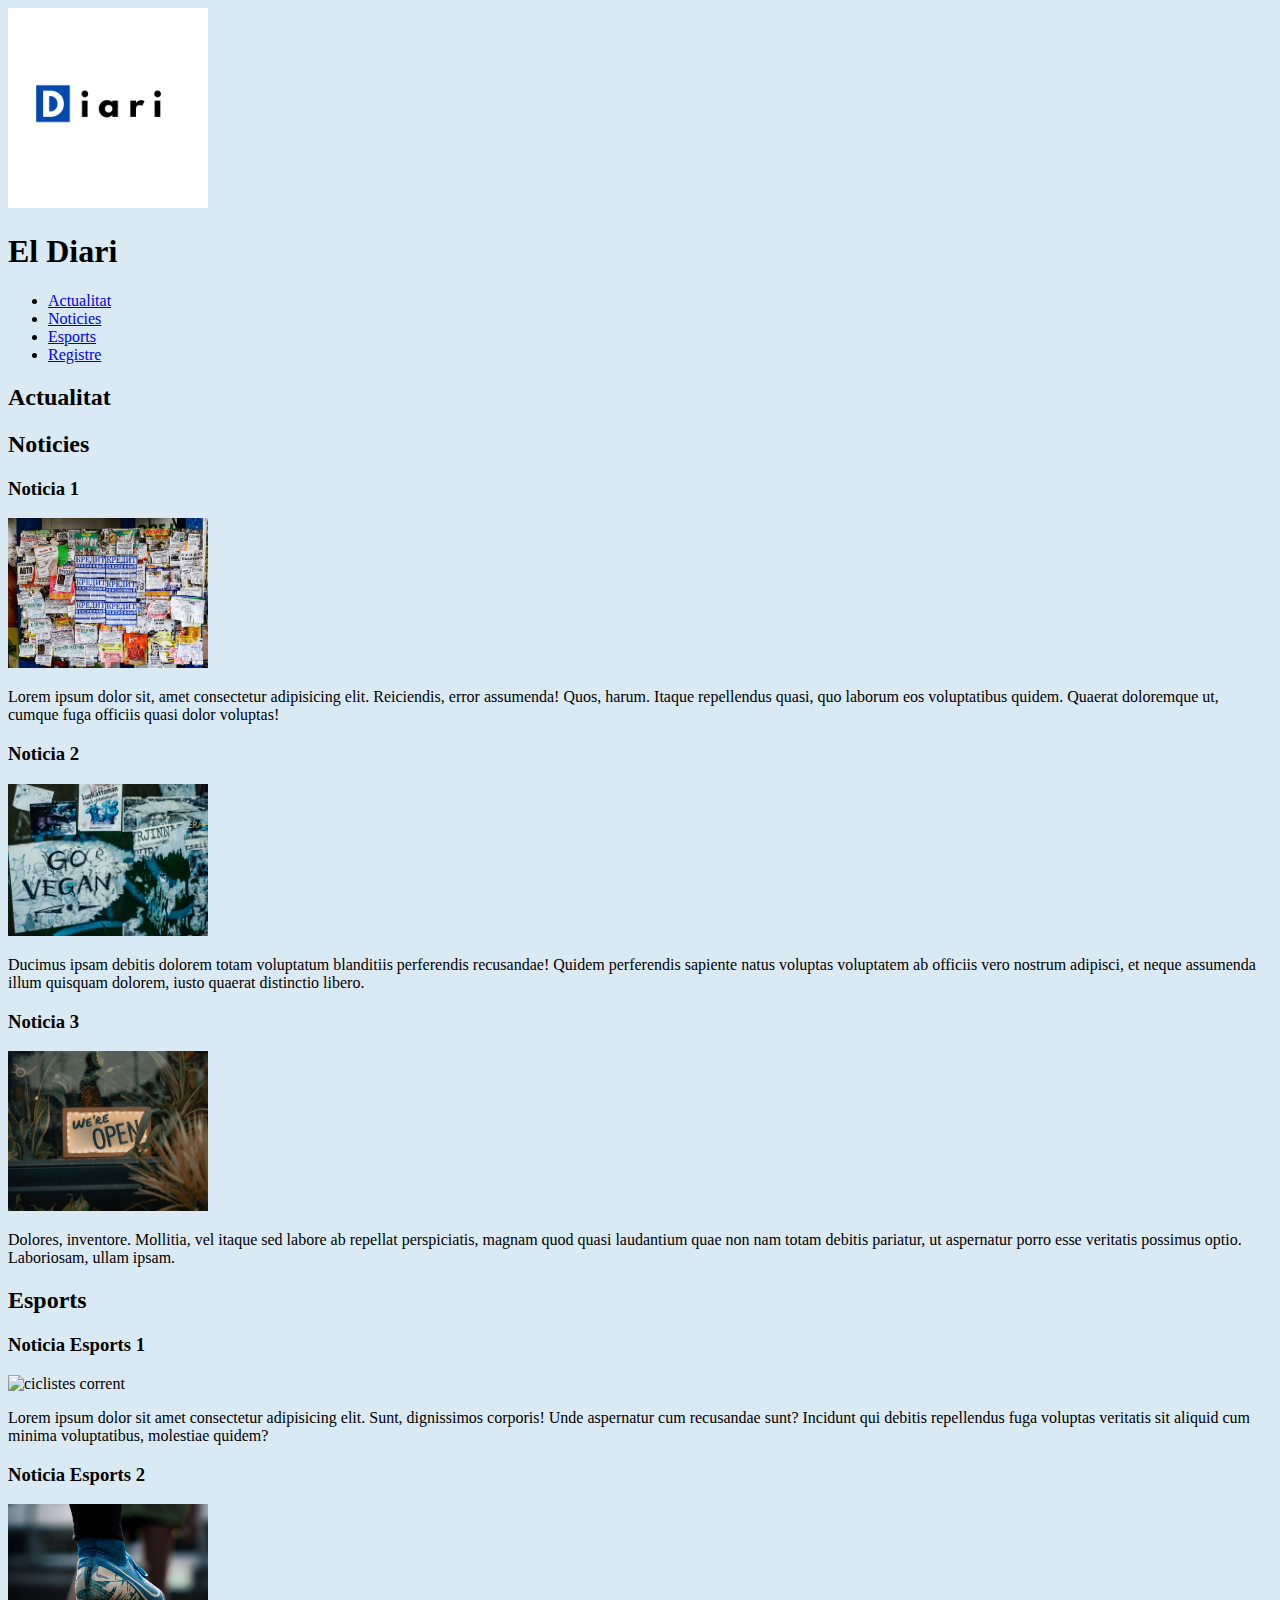
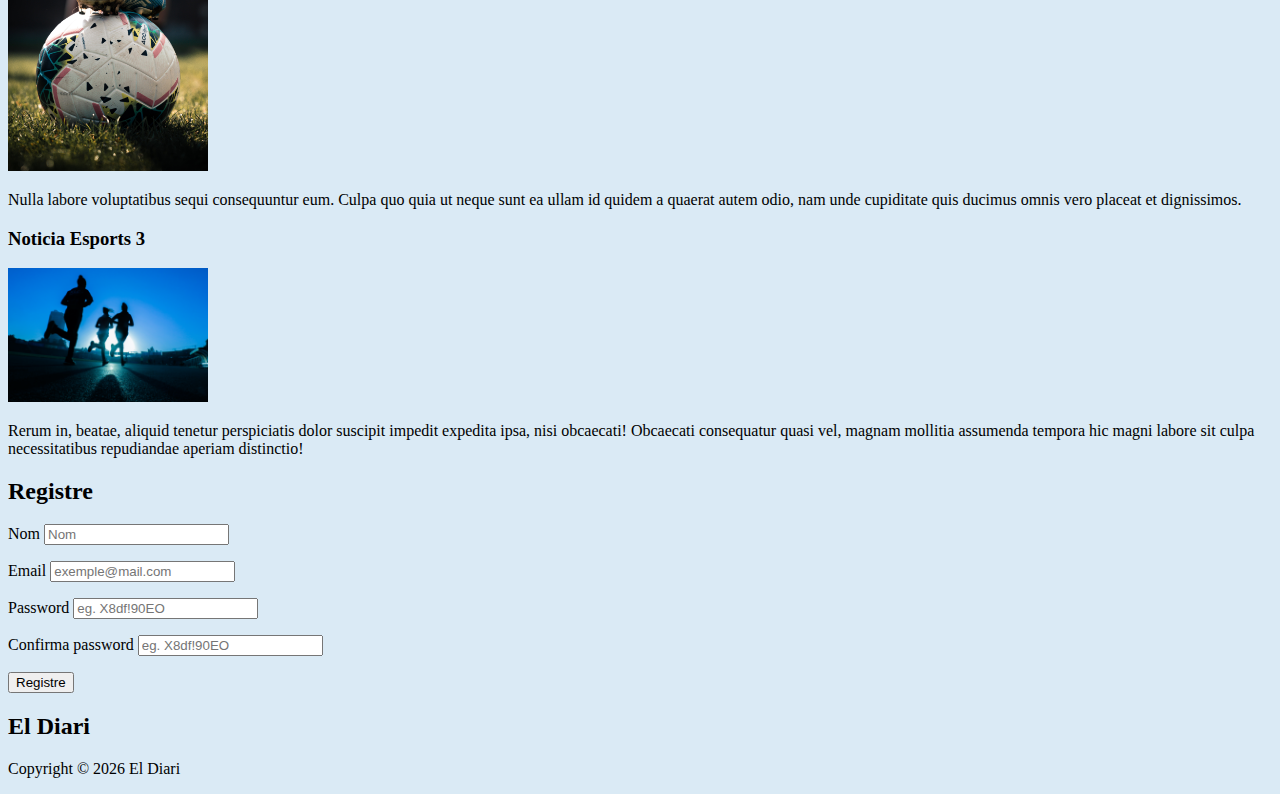
==== index.html @ e1f594d7 "first commit" ====
<!DOCTYPE html>
<html lang="ca">
  <head>
    <meta charset="UTF-8" />
    <meta http-equiv="X-UA-Compatible" content="IE=edge" />
    <meta name="viewport" content="width=device-width, initial-scale=1.0" />
    <link rel="shortcut icon" href="./images/icon.ico" type="image/x-icon" />
    <link rel="stylesheet" href="./styles/style.css" />
    <title>El Diari</title>
  </head>
  <body>
    <!--start header-->
    <header>
      <a href="index.html">
        <img src="./images/logo.png" alt="logo del diari" width="200"
      /></a>
      <h1>El Diari</h1>
    </header>
    <!--end header-->

    <!--start nav -->
    <nav>
      <ul>
        <li><a href="#actualitat">Actualitat</a></li>
        <li><a href="#noticies">Noticies</a></li>
        <li><a href="#esports">Esports</a></li>
        <li><a href="#registre">Registre</a></li>
      </ul>
    </nav>
    <!--end nav-->

    <main>
      <!--start main actualitat-->
      <section class="actualitat" id="actualitat">
        <h2>Actualitat</h2>
        <!--TO DO: Afegir Noticia ppal com a multimedia-->
      </section>
      <!--end main actualitat-->

      <!--start main noticies-->
      <section class="noticies" id="noticies">
        <h2>Noticies</h2>
        <article>
          <h3>Noticia 1</h3>
          <img
            src="./images/articlesImages/noticies1.jpeg"
            alt="cartellera publicitat"
            width="200"
          />
          <p>
            Lorem ipsum dolor sit, amet consectetur adipisicing elit.
            Reiciendis, error assumenda! Quos, harum. Itaque repellendus quasi,
            quo laborum eos voluptatibus quidem. Quaerat doloremque ut, cumque
            fuga officiis quasi dolor voluptas!
          </p>
        </article>
        <article>
          <h3>Noticia 2</h3>
          <img
            src="./images/articlesImages/noticies2.jpeg"
            alt="poster amb animals"
            width="200"
          />
          <p>
            Ducimus ipsam debitis dolorem totam voluptatum blanditiis
            perferendis recusandae! Quidem perferendis sapiente natus voluptas
            voluptatem ab officiis vero nostrum adipisci, et neque assumenda
            illum quisquam dolorem, iusto quaerat distinctio libero.
          </p>
        </article>
        <article>
          <h3>Noticia 3</h3>
          <img
            src="./images/articlesImages/noticies3.jpeg"
            alt="planta darrera finestra"
            width="200"
          />
          <p>
            Dolores, inventore. Mollitia, vel itaque sed labore ab repellat
            perspiciatis, magnam quod quasi laudantium quae non nam totam
            debitis pariatur, ut aspernatur porro esse veritatis possimus optio.
            Laboriosam, ullam ipsam.
          </p>
        </article>
      </section>
      <!--end main noticies-->

      <!--start main esports-->
      <section class="esports" id="esports">
        <h2>Esports</h2>
        <article>
          <h3>Noticia Esports 1</h3>
          <img
            src="./images/articlesImages/esports1.jpeg"
            alt="ciclistes corrent"
            width="200"
          />
          <p>
            Lorem ipsum dolor sit amet consectetur adipisicing elit. Sunt,
            dignissimos corporis! Unde aspernatur cum recusandae sunt? Incidunt
            qui debitis repellendus fuga voluptas veritatis sit aliquid cum
            minima voluptatibus, molestiae quidem?
          </p>
        </article>
        <article>
          <h3>Noticia Esports 2</h3>
          <img
            src="./images/articlesImages/esports2.jpeg"
            alt="peu futbolista i pilota"
            width="200"
          />
          <p>
            Nulla labore voluptatibus sequi consequuntur eum. Culpa quo quia ut
            neque sunt ea ullam id quidem a quaerat autem odio, nam unde
            cupiditate quis ducimus omnis vero placeat et dignissimos.
          </p>
        </article>
        <article>
          <h3>Noticia Esports 3</h3>
          <img
            src="./images/articlesImages/esports3.jpeg"
            alt="dones corrent"
            width="200"
          />
          <p>
            Rerum in, beatae, aliquid tenetur perspiciatis dolor suscipit
            impedit expedita ipsa, nisi obcaecati! Obcaecati consequatur quasi
            vel, magnam mollitia assumenda tempora hic magni labore sit culpa
            necessitatibus repudiandae aperiam distinctio!
          </p>
        </article>
      </section>
      <!--end main esports-->

      <!--start main registre-->
      <section class="registre" id="registre">
        <h2>Registre</h2>
        <!-- Ull!!!!     start code "copy pega"-->
        <form action="index.php" method="post">
          <p>
            <label for="usernamesignup" class="uname">Nom</label>
            <input
              id="usernamesignup"
              name="usernamesignup"
              required="required"
              type="text"
              placeholder="Nom"
            />
          </p>
          <p>
            <label for="emailsignup" class="youmail">Email</label>
            <input
              id="emailsignup"
              name="emailsignup"
              required="required"
              type="email"
              placeholder="exemple@mail.com"
            />
          </p>
          <p>
            <label for="passwordsignup" class="youpasswd">Password</label>
            <input
              id="passwordsignup"
              name="passwordsignup"
              required="required"
              type="password"
              placeholder="eg. X8df!90EO"
              pattern="(?=.*\d)(?=.*[a-z])(?=.*[A-Z]).{8,}"
              title="Ha de contenir al menys un número y una lettra majúscula i minúscula, y al menys 8 carácters"
            />
          </p>
          <p>
            <label for="passwordsignup_confirm" class="youpasswd"
              >Confirma password
            </label>
            <input
              id="passwordsignup_confirm"
              name="passwordsignup_confirm"
              required="required"
              type="password"
              placeholder="eg. X8df!90EO"
            />
          </p>
          <p class="signin button">
            <button type="submit">Registre</button>
          </p>
        </form>
        <!--
        <?php
          print "<pre>"; print_r($_REQUEST); print "</pre>\n";
          print "<p>S_REQUEST[usernamesignup], t'has registrat correctament</p>\n";
        ?>
        -->
        <!-- end code "copy pega"-->
      </section>
      <!--end main registre-->

      <!--start footer-->
      <footer>
        <h2>El Diari</h2>
        <p>
          Copyright &copy;
          <script>
            document.write(new Date().getFullYear()); // Method that utomatically updates the year
          </script>
          El Diari
        </p>
      </footer>
      <!--end footer-->
    </main>
  </body>
</html>
---- styles/style.css ----
body {
  background-color: rgb(218, 234, 245);
}
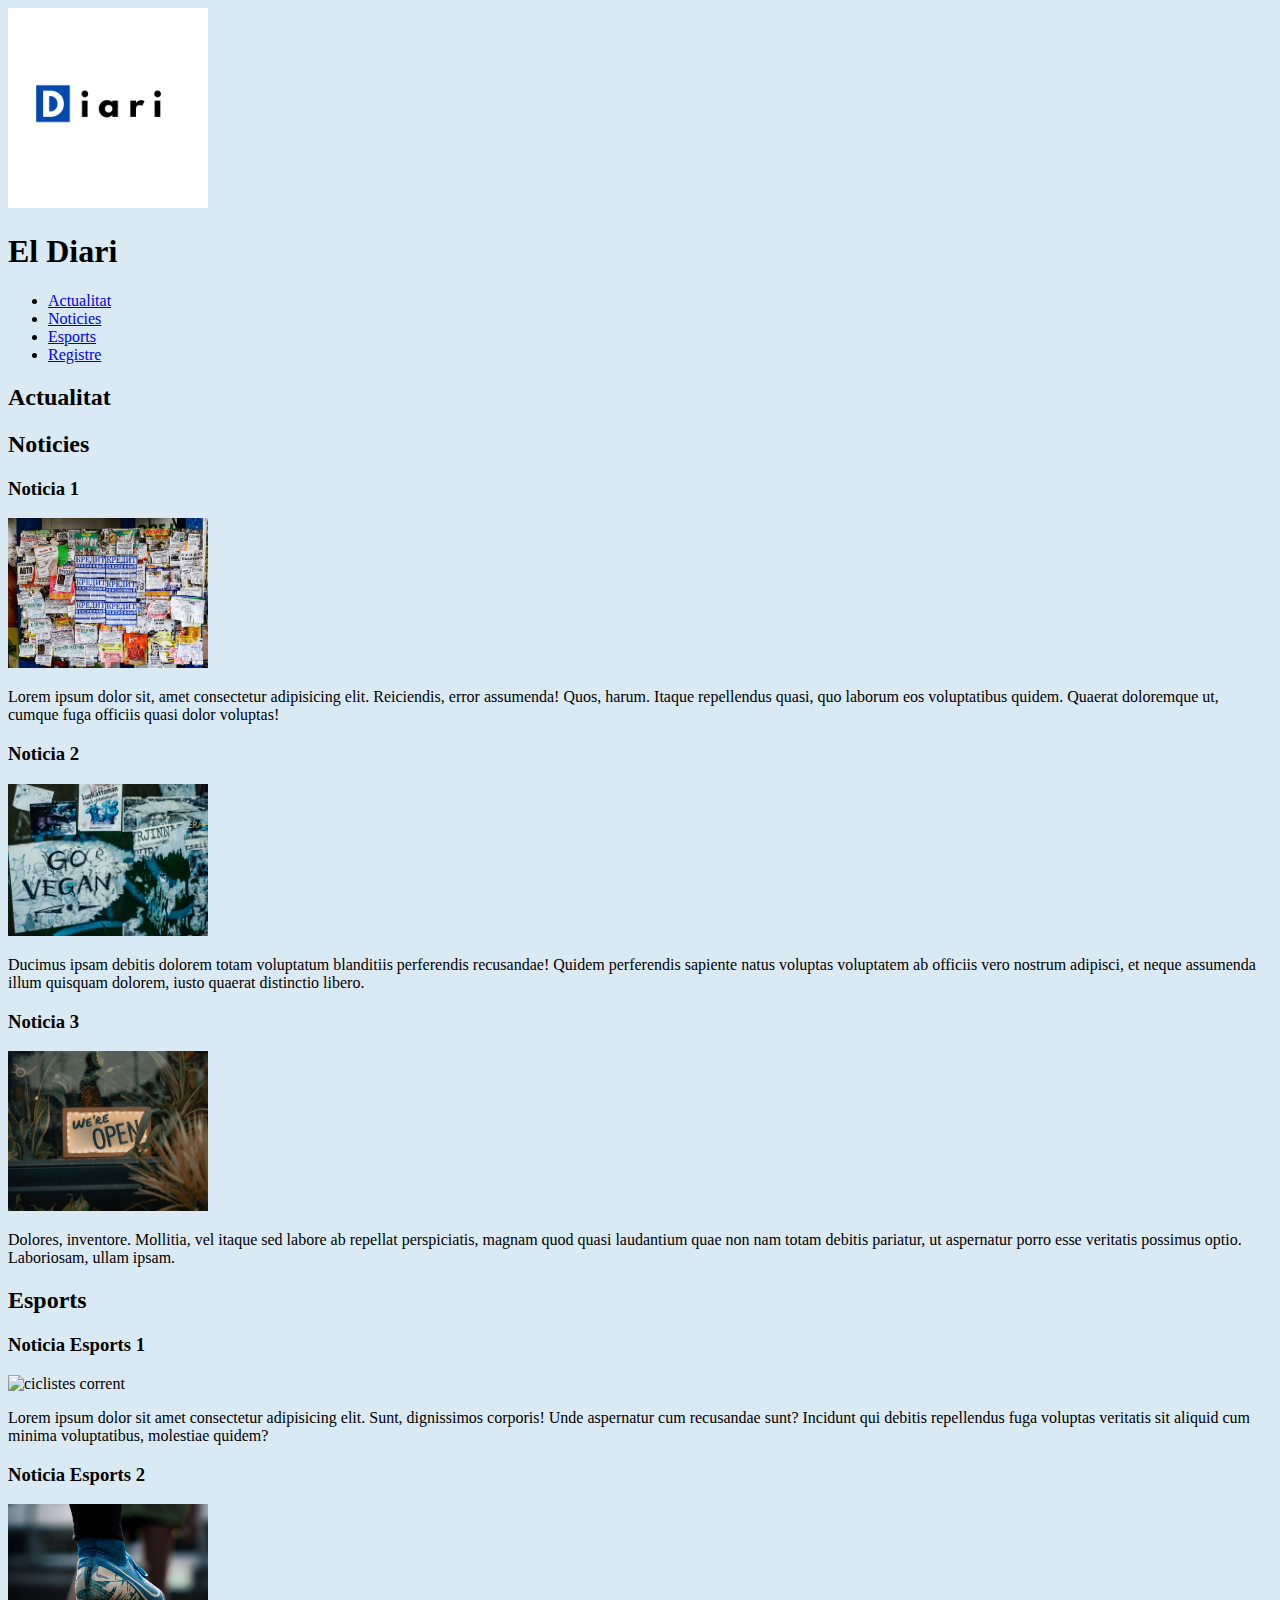
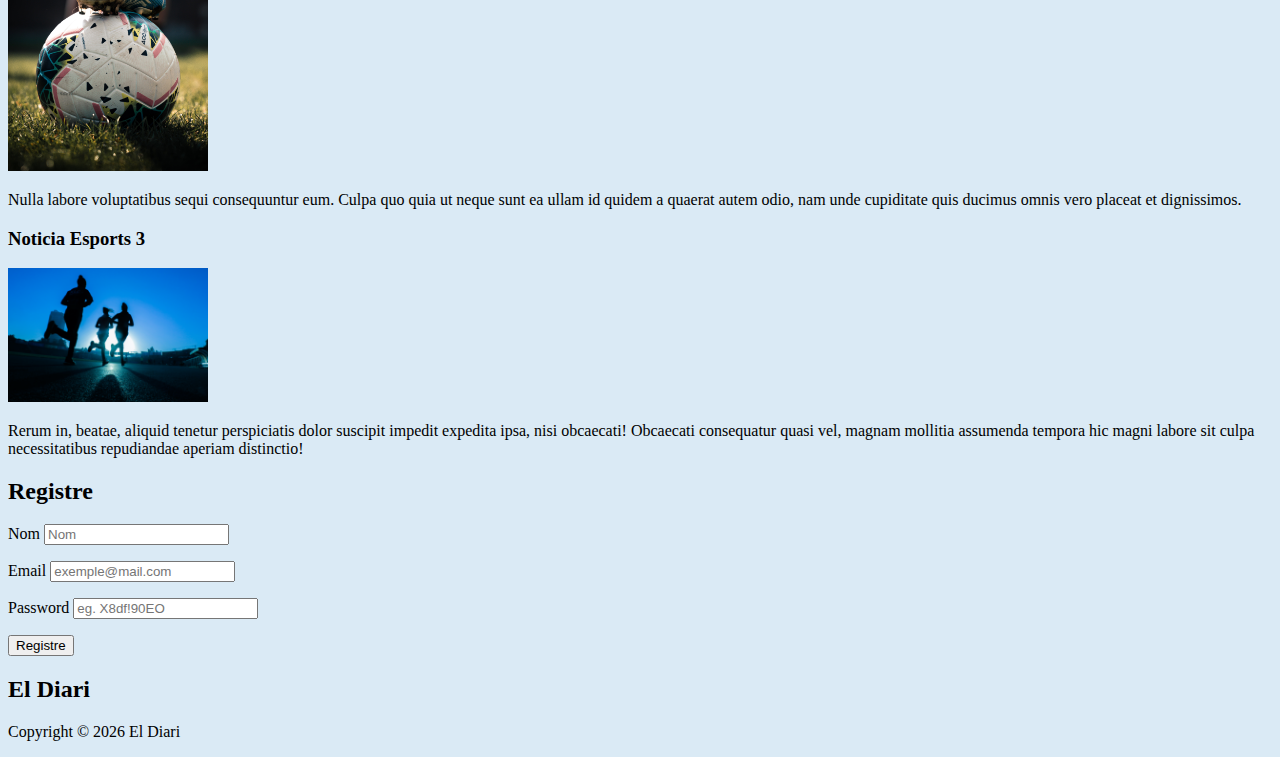
==== commit 49e19b61: "actualitzacio php" ====
--- a/index.html
+++ b/index.html
@@ -169,6 +169,7 @@
               title="Ha de contenir al menys un número y una lettra majúscula i minúscula, y al menys 8 carácters"
             />
           </p>
+          <!--
           <p>
             <label for="passwordsignup_confirm" class="youpasswd"
               >Confirma password
@@ -181,16 +182,12 @@
               placeholder="eg. X8df!90EO"
             />
           </p>
+        -->
           <p class="signin button">
             <button type="submit">Registre</button>
           </p>
         </form>
-        <!--
-        <?php
-          print "<pre>"; print_r($_REQUEST); print "</pre>\n";
-          print "<p>S_REQUEST[usernamesignup], t'has registrat correctament</p>\n";
-        ?>
-        -->
+
         <!-- end code "copy pega"-->
       </section>
       <!--end main registre-->
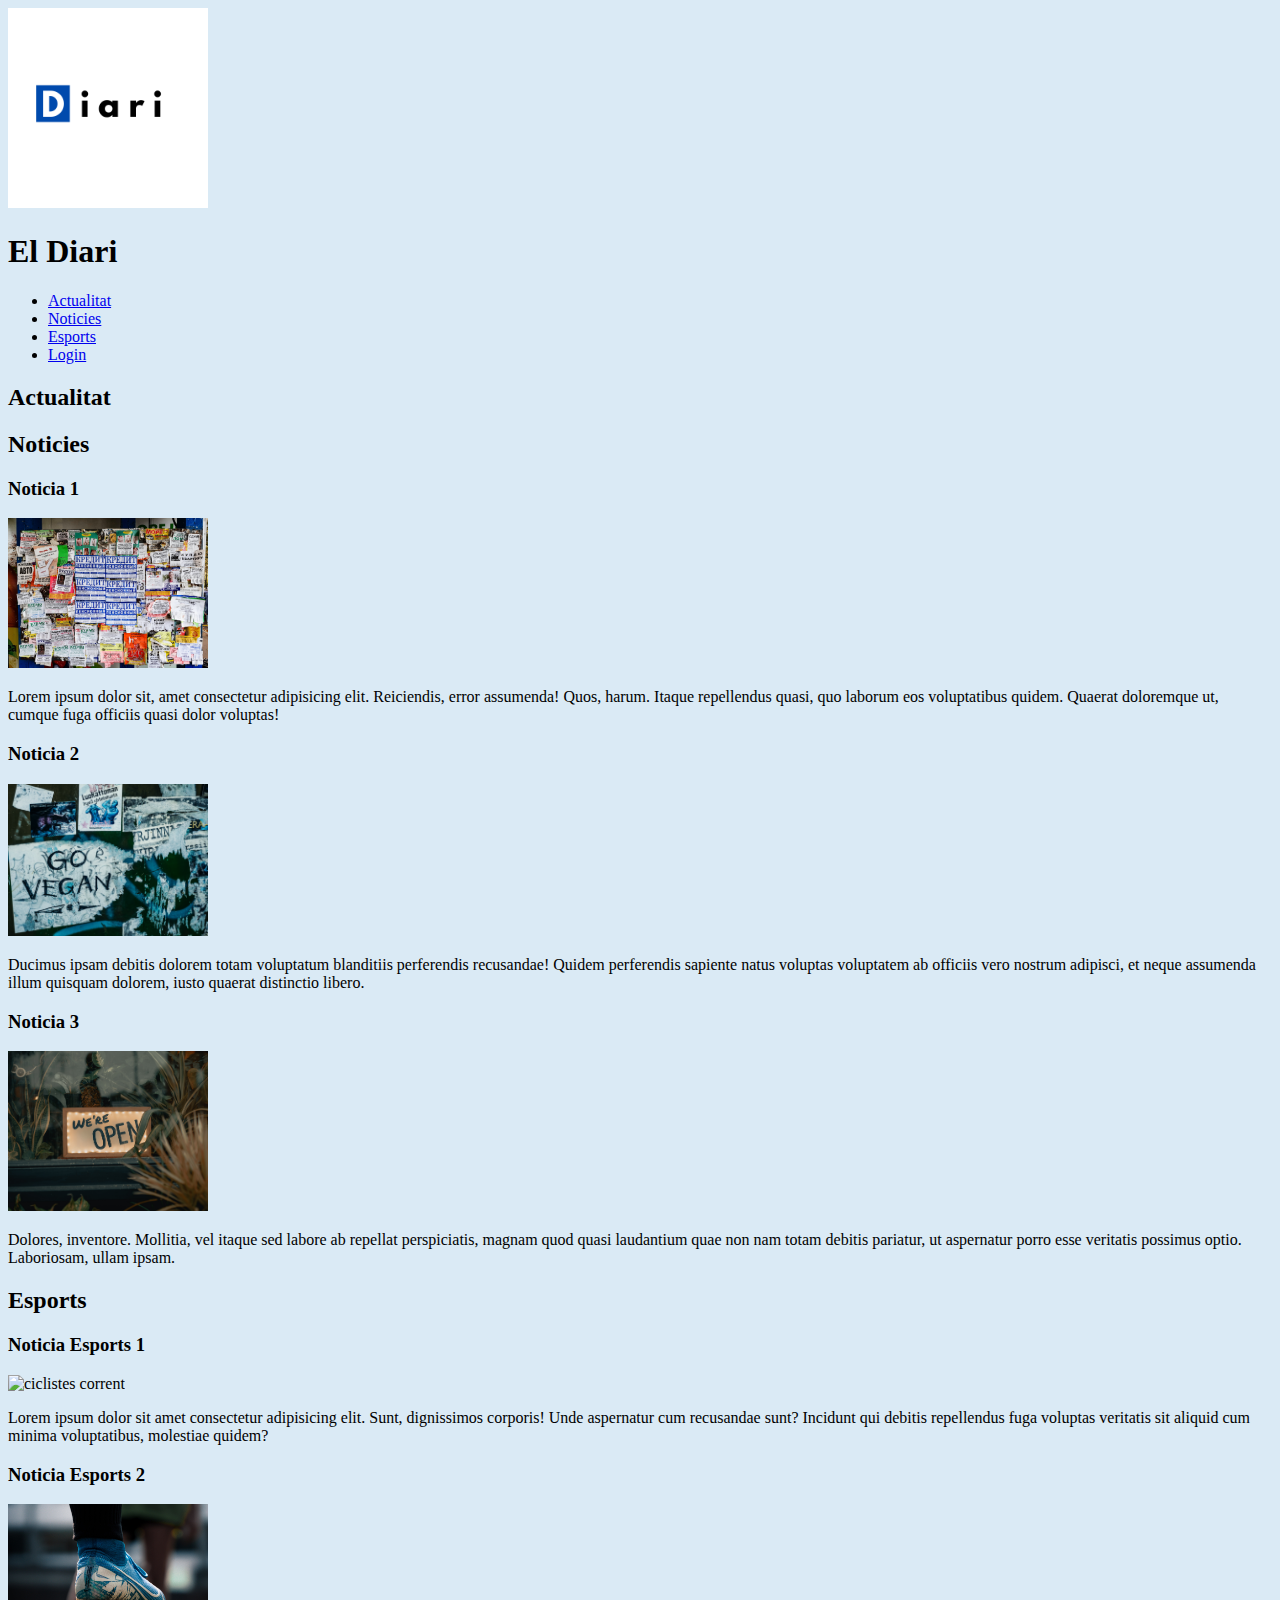
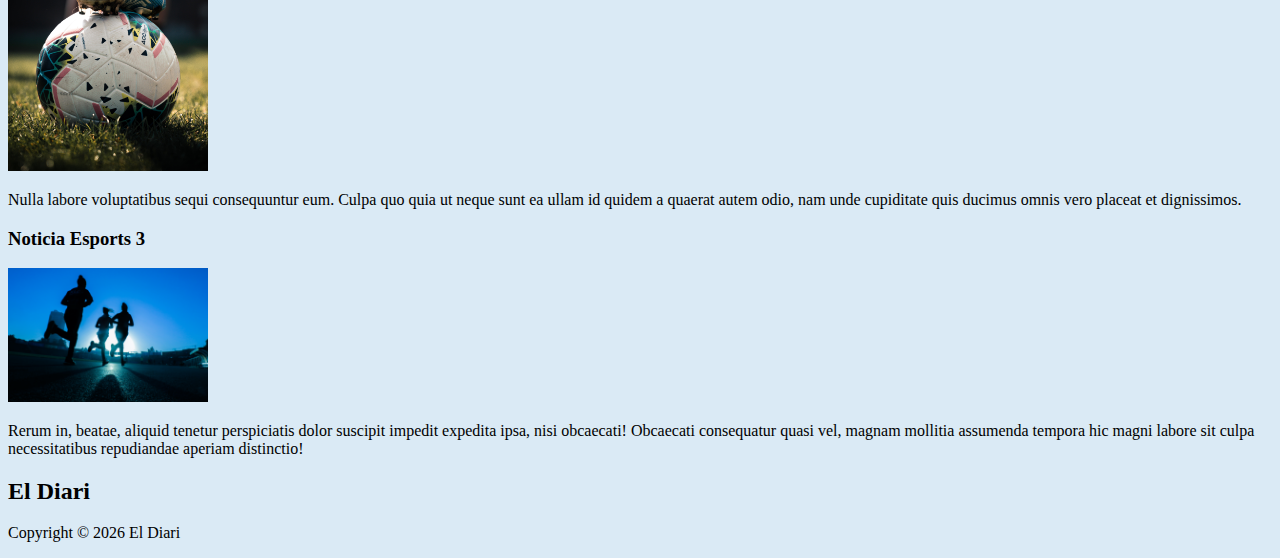
==== commit 982f3f71: "login - confirmacio registre" ====
--- a/index.html
+++ b/index.html
@@ -24,7 +24,7 @@
         <li><a href="#actualitat">Actualitat</a></li>
         <li><a href="#noticies">Noticies</a></li>
         <li><a href="#esports">Esports</a></li>
-        <li><a href="#registre">Registre</a></li>
+        <li><a href="./perfil/login.php">Login</a></li>
       </ul>
     </nav>
     <!--end nav-->
@@ -132,66 +132,6 @@
       </section>
       <!--end main esports-->
 
-      <!--start main registre-->
-      <section class="registre" id="registre">
-        <h2>Registre</h2>
-        <!-- Ull!!!!     start code "copy pega"-->
-        <form action="index.php" method="post">
-          <p>
-            <label for="usernamesignup" class="uname">Nom</label>
-            <input
-              id="usernamesignup"
-              name="usernamesignup"
-              required="required"
-              type="text"
-              placeholder="Nom"
-            />
-          </p>
-          <p>
-            <label for="emailsignup" class="youmail">Email</label>
-            <input
-              id="emailsignup"
-              name="emailsignup"
-              required="required"
-              type="email"
-              placeholder="exemple@mail.com"
-            />
-          </p>
-          <p>
-            <label for="passwordsignup" class="youpasswd">Password</label>
-            <input
-              id="passwordsignup"
-              name="passwordsignup"
-              required="required"
-              type="password"
-              placeholder="eg. X8df!90EO"
-              pattern="(?=.*\d)(?=.*[a-z])(?=.*[A-Z]).{8,}"
-              title="Ha de contenir al menys un número y una lettra majúscula i minúscula, y al menys 8 carácters"
-            />
-          </p>
-          <!--
-          <p>
-            <label for="passwordsignup_confirm" class="youpasswd"
-              >Confirma password
-            </label>
-            <input
-              id="passwordsignup_confirm"
-              name="passwordsignup_confirm"
-              required="required"
-              type="password"
-              placeholder="eg. X8df!90EO"
-            />
-          </p>
-        -->
-          <p class="signin button">
-            <button type="submit">Registre</button>
-          </p>
-        </form>
-
-        <!-- end code "copy pega"-->
-      </section>
-      <!--end main registre-->
-
       <!--start footer-->
       <footer>
         <h2>El Diari</h2>
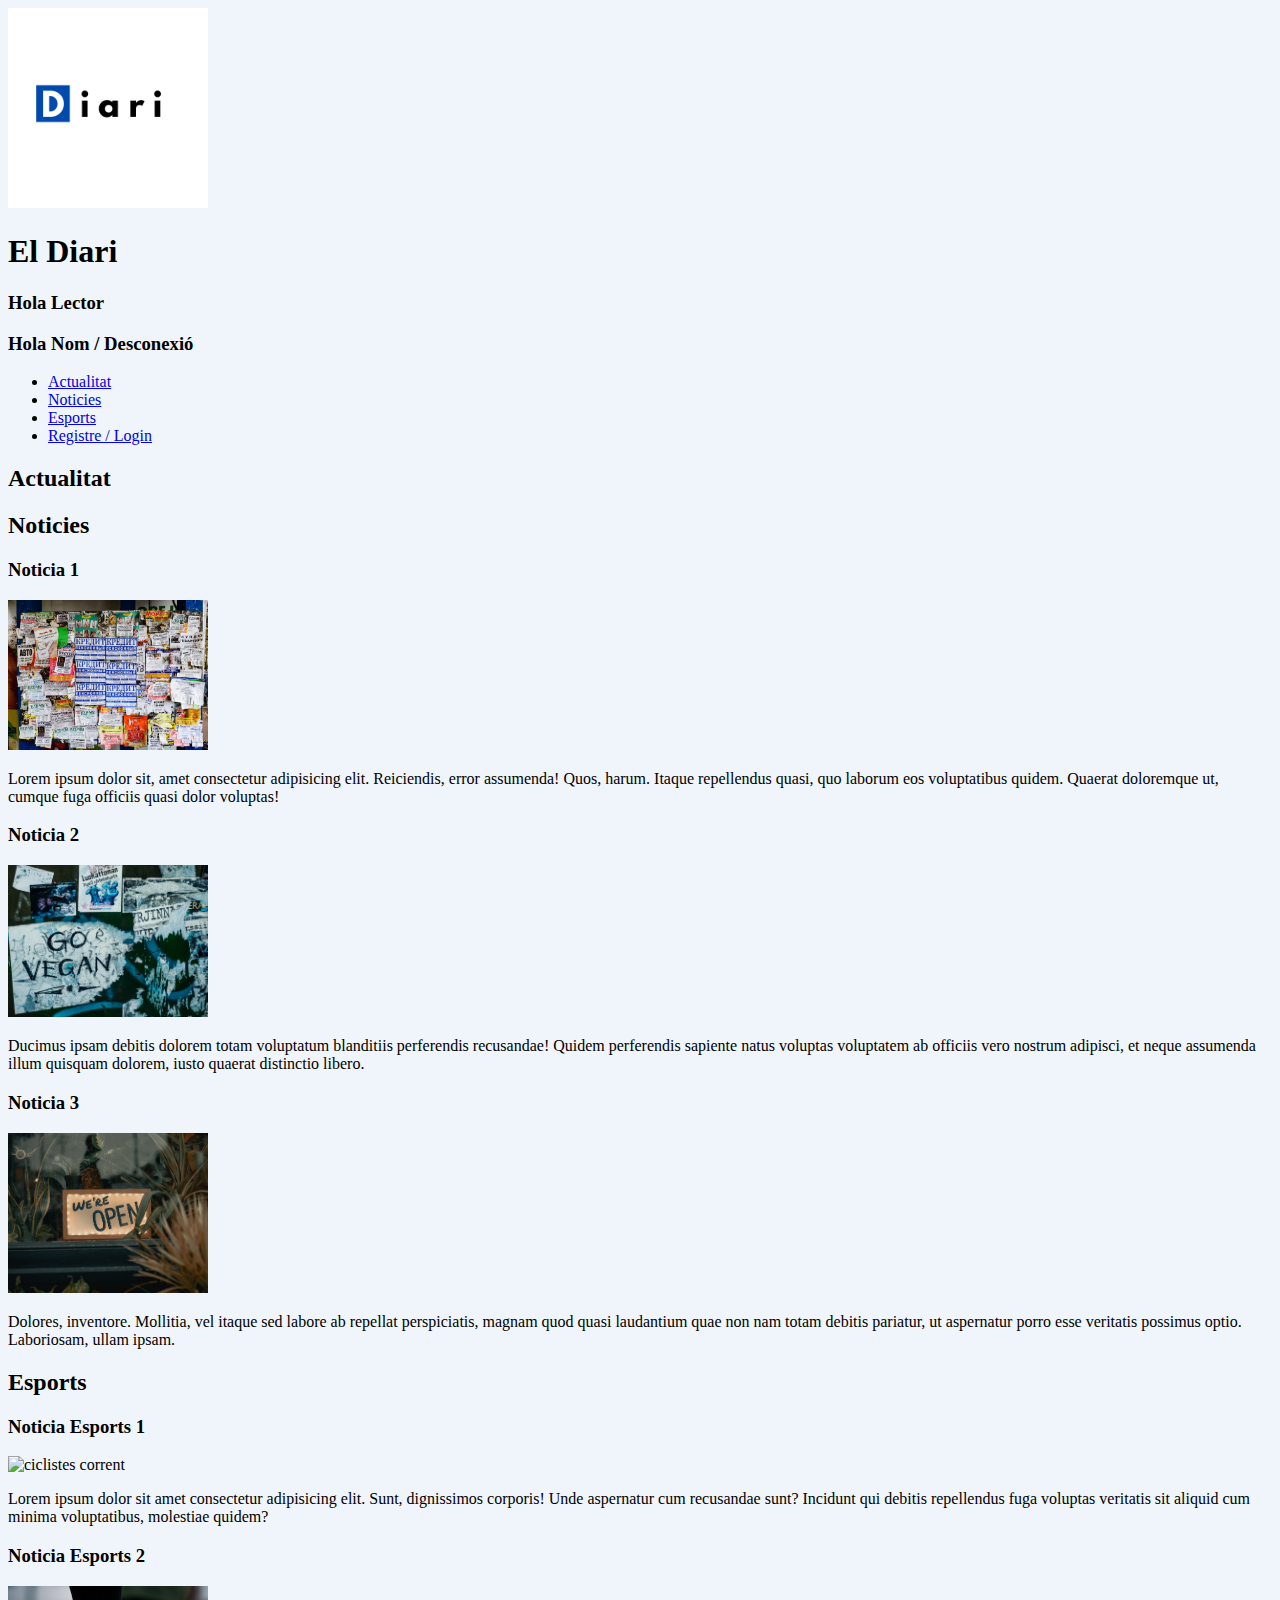
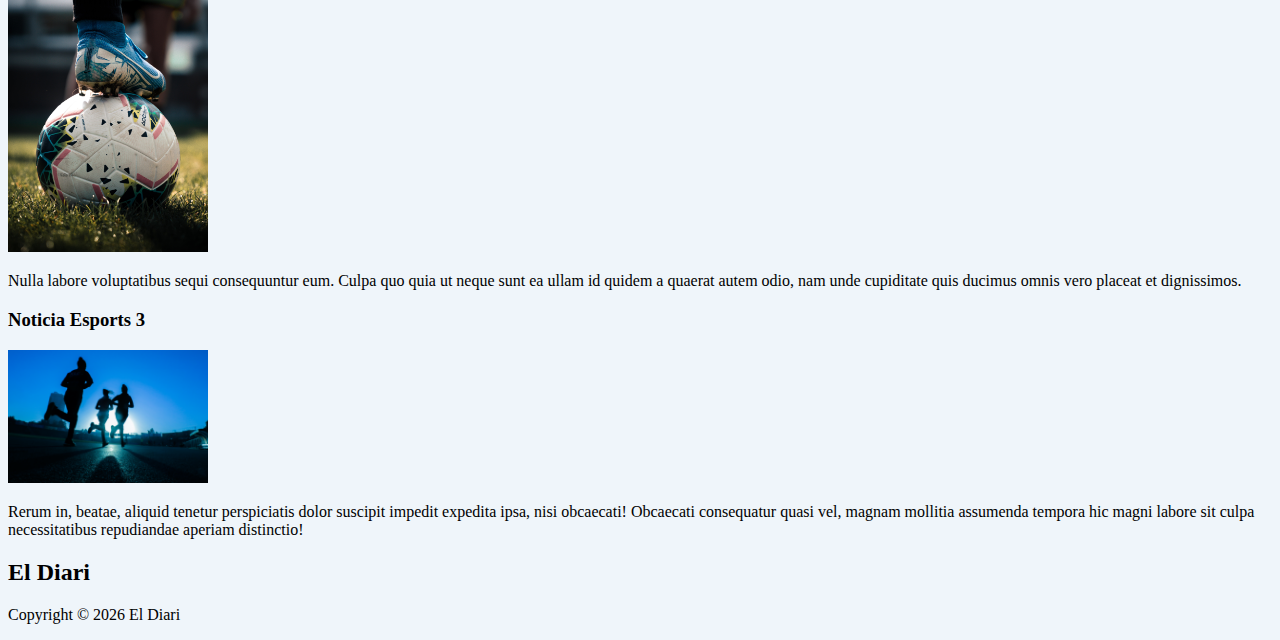
==== commit e00f0400: "14022022 13hores" ====
--- a/index.html
+++ b/index.html
@@ -15,6 +15,10 @@
         <img src="./images/logo.png" alt="logo del diari" width="200"
       /></a>
       <h1>El Diari</h1>
+      <!-- start id usuari inyectar php -->
+      <h3>Hola Lector</h3>
+      <h3>Hola Nom / Desconexió</h3>
+      <!-- end id usuari inyectar php -->
     </header>
     <!--end header-->
 
@@ -24,7 +28,7 @@
         <li><a href="#actualitat">Actualitat</a></li>
         <li><a href="#noticies">Noticies</a></li>
         <li><a href="#esports">Esports</a></li>
-        <li><a href="./perfil/login.php">Login</a></li>
+        <li><a href="./perfil/login.php">Registre / Login</a></li>
       </ul>
     </nav>
     <!--end nav-->
--- a/styles/style.css
+++ b/styles/style.css
@@ -1,3 +1,3 @@
 body {
-  background-color: rgb(218, 234, 245);
+  background-color: rgb(239, 245, 250);
 }
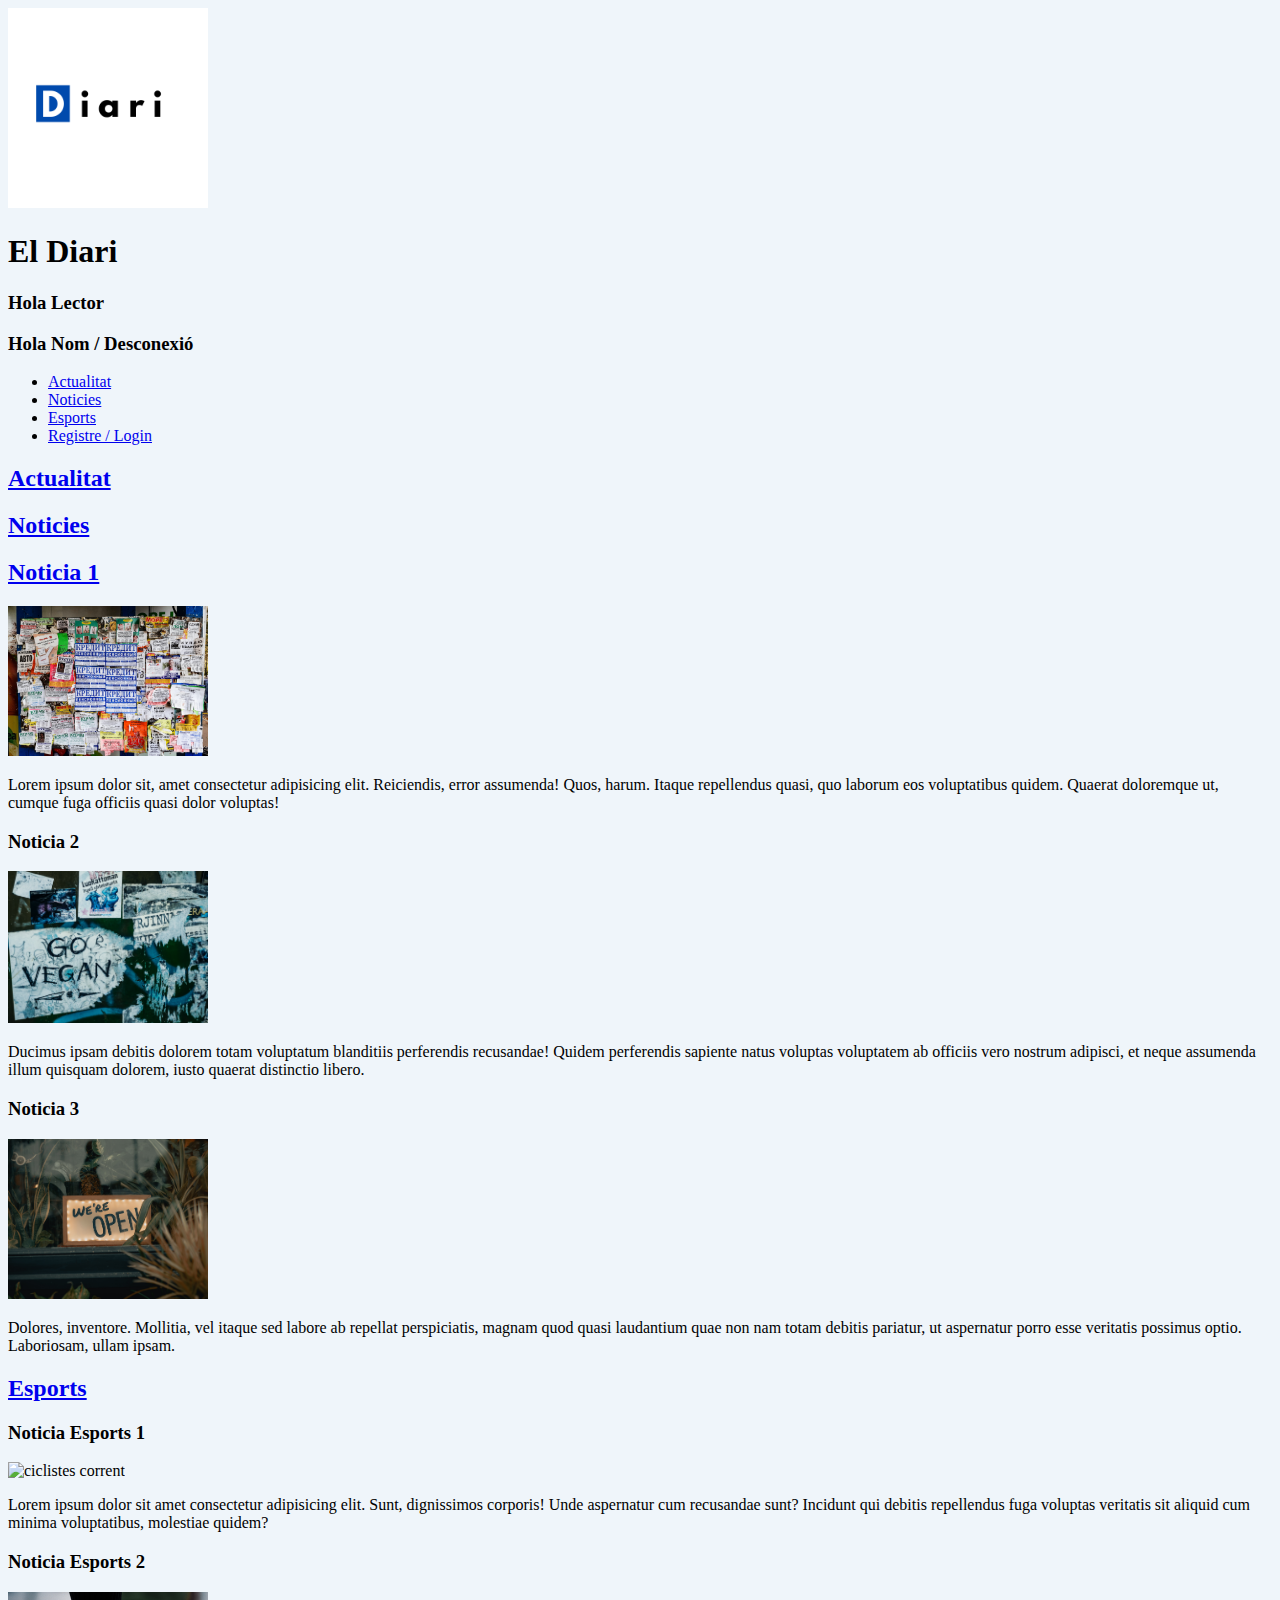
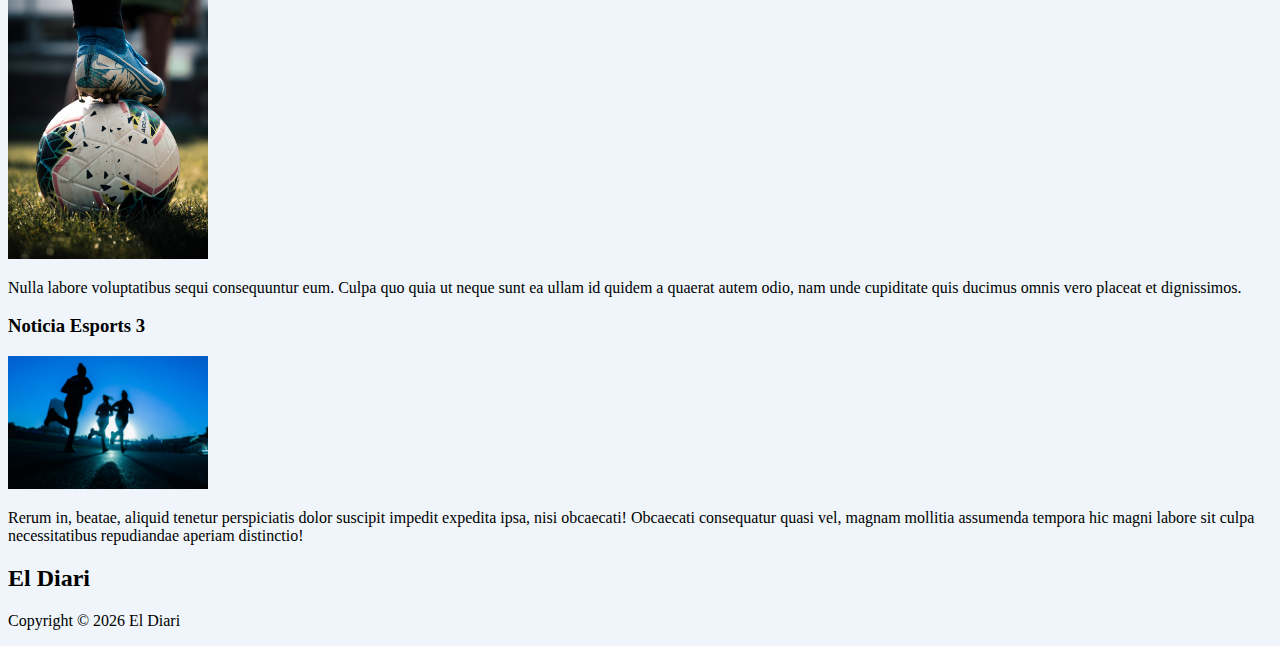
==== commit f8cc07a2: "16022022  1930" ====
--- a/index.html
+++ b/index.html
@@ -36,16 +36,18 @@
     <main>
       <!--start main actualitat-->
       <section class="actualitat" id="actualitat">
-        <h2>Actualitat</h2>
+        <a href="./content/categoria.html"><h2>Actualitat</h2></a>
+
         <!--TO DO: Afegir Noticia ppal com a multimedia-->
       </section>
       <!--end main actualitat-->
 
       <!--start main noticies-->
       <section class="noticies" id="noticies">
-        <h2>Noticies</h2>
+        <a href="./content/categoria.html"><h2>Noticies</h2></a>
+
         <article>
-          <h3>Noticia 1</h3>
+          <a href="./content/noticia.html"><h2>Noticia 1</h2></a>
           <img
             src="./images/articlesImages/noticies1.jpeg"
             alt="cartellera publicitat"
@@ -91,7 +93,8 @@
 
       <!--start main esports-->
       <section class="esports" id="esports">
-        <h2>Esports</h2>
+        <a href="./content/categoria.html"><h2>Esports</h2></a>
+
         <article>
           <h3>Noticia Esports 1</h3>
           <img
